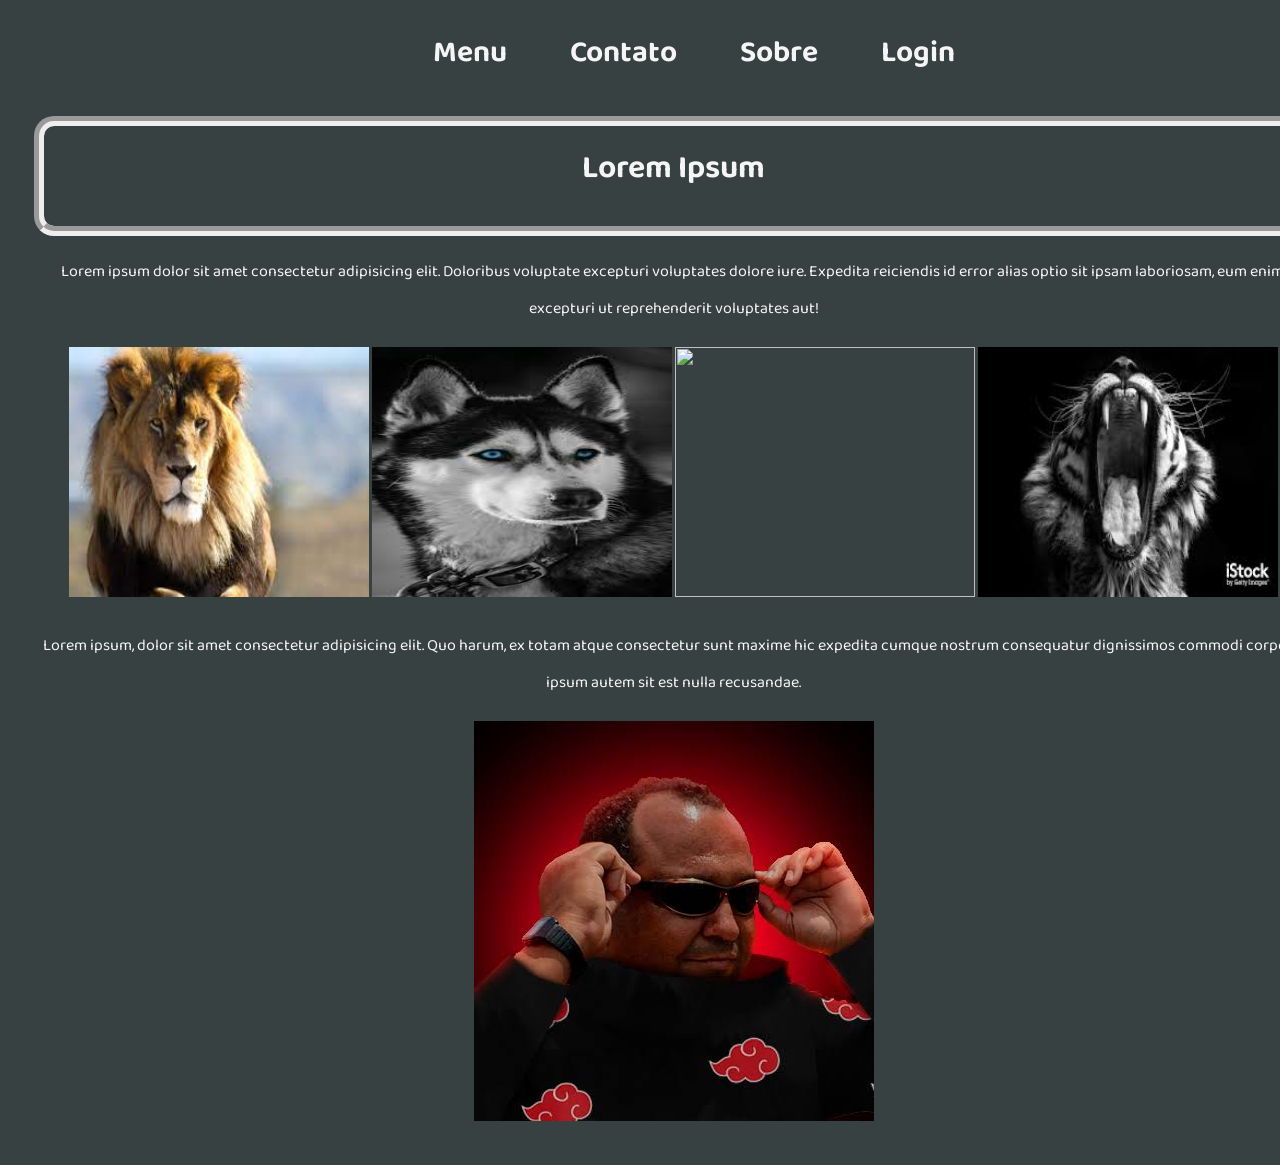
==== frontEnd/index.html @ a700c2aa "exeFront" ====
<!DOCTYPE html>
<html lang="en">
<head>
    <meta charset="UTF-8">
    <meta http-equiv="X-UA-Compatible" content="IE=edge">
    <meta name="viewport" content="width=device-width, initial-scale=1.0">
    <link rel="preconnect" href="https://fonts.gstatic.com">
    <link href="https://fonts.googleapis.com/css2?family=Baloo+Tammudu+2&display=swap" rel="stylesheet">
    <link rel="stylesheet" href="./css/styles.css">
    <title>Meu site</title>
</head>
    <body>
    <div class="menu">
        <ul class="items">
            <li>Menu</li>
            <li>Contato</li>
            <li>Sobre</li>
            <li>Login</li>
        </ul>
    <h1>Lorem Ipsum</h1>
    <p>Lorem ipsum dolor sit amet consectetur adipisicing elit. Doloribus voluptate excepturi voluptates dolore iure. Expedita reiciendis id error alias optio sit ipsam laboriosam, eum enim, excepturi ut reprehenderit voluptates aut!</p>
    <div class="imagens">
        <img class="animais" src="./img/leao.jpg" alt="">
        <img class="animais" src="./img/lobo.jpg" alt="">
        <img class="animais" src="./img/selfie.jpg" alt="">
        <img class="animais" src="./img/tigre.jpg" alt="">
    </div>
    <p>Lorem ipsum, dolor sit amet consectetur adipisicing elit. Quo harum, ex totam atque consectetur sunt maxime hic expedita cumque nostrum consequatur dignissimos commodi corporis ipsum autem sit est nulla recusandae.</p>
    <img src="./img/ednaldoGod.jpg" alt="">
    
</body>
</html>
---- frontEnd/css/styles.css ----
body{
    font-family: 'Baloo Tammudu 2', cursive;
    background-color: rgb(56, 65, 65);
    width: 100%;
}

h1{
    border-style:groove;
   text-align: center;
   padding: 1%; 
   border-width: 10px;
   border-radius: 20px;
}

.menu {
    width: 100%;
    color: whitesmoke;
    margin: 2%;
    background-color: rgb(56, 65, 65);
    text-align: center;
}

.items > li {
    
    display: inline;
    margin: 30px;
    font-weight: bold;
    font-size: 30px;
}

.imagens {
    display: inline;
    width: 20%;
}

.animais {
    height: 250px;
    width: 300px;
    
}

.animais:hover{
    margin-bottom: 20px;

}

.fixed{
    position: fixed;
}
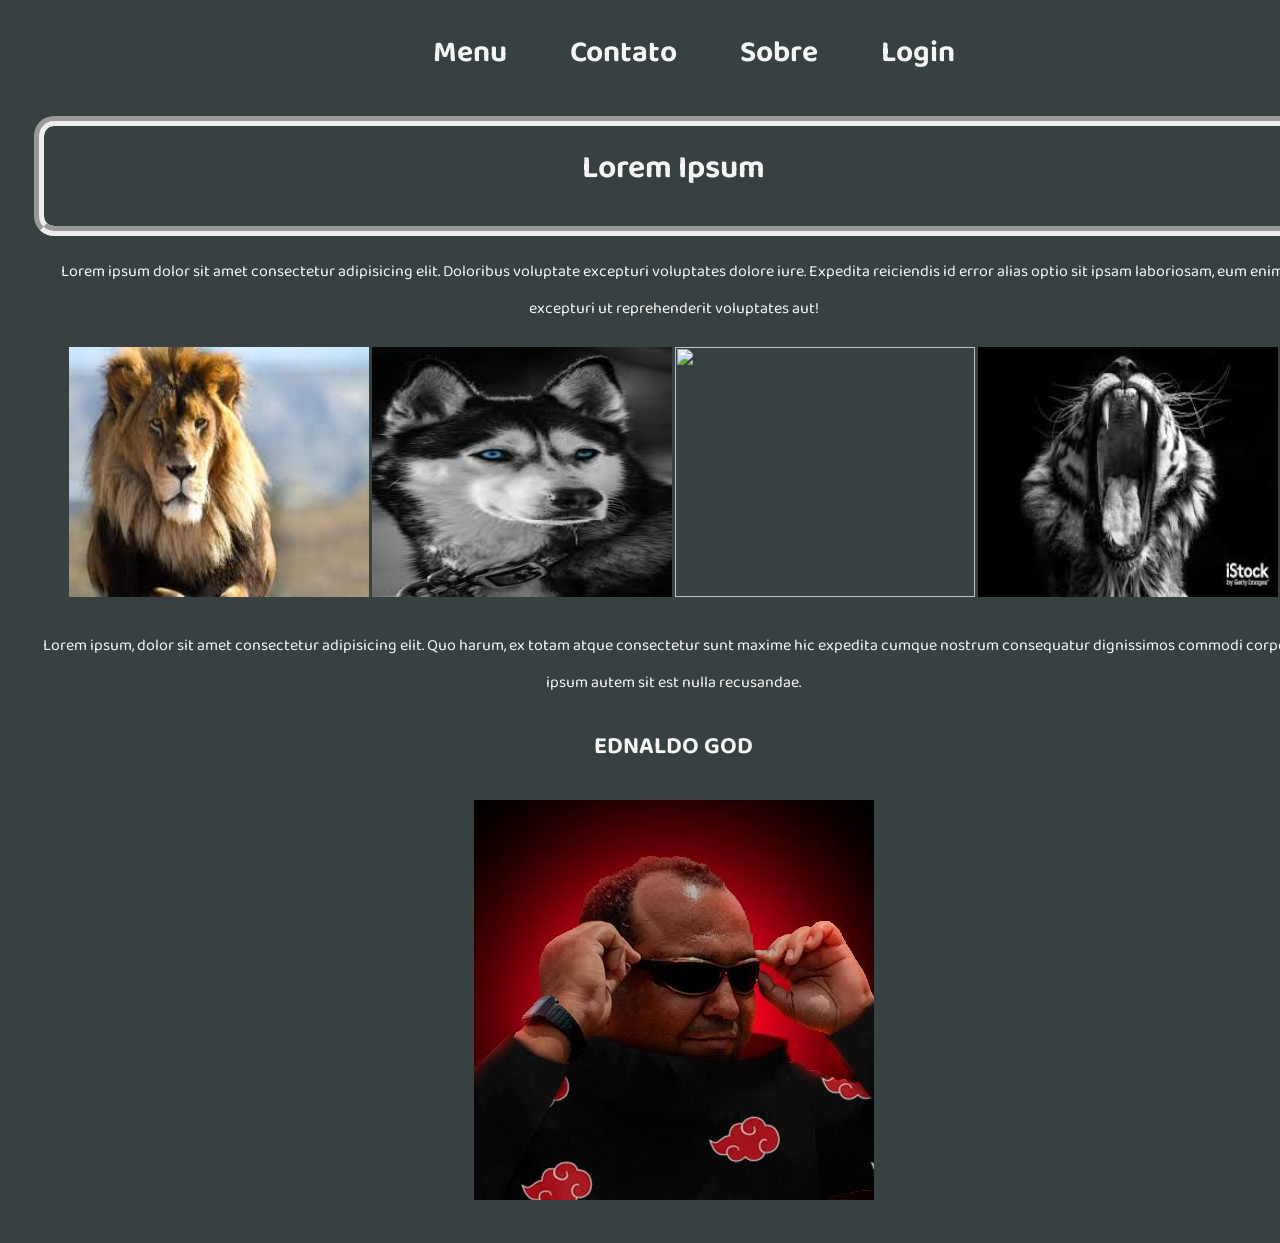
==== commit fad1e1b7: "radius no ednaldo" ====
--- a/frontEnd/index.html
+++ b/frontEnd/index.html
@@ -26,7 +26,9 @@
         <img class="animais" src="./img/tigre.jpg" alt="">
     </div>
     <p>Lorem ipsum, dolor sit amet consectetur adipisicing elit. Quo harum, ex totam atque consectetur sunt maxime hic expedita cumque nostrum consequatur dignissimos commodi corporis ipsum autem sit est nulla recusandae.</p>
+    <h2>EDNALDO GOD</h2>
+    <div class="ednaldo">
     <img src="./img/ednaldoGod.jpg" alt="">
-    
+    </div>    
 </body>
 </html>
--- a/frontEnd/css/styles.css
+++ b/frontEnd/css/styles.css
@@ -46,4 +46,9 @@
 
 .fixed{
     position: fixed;
+}
+
+.ednaldo > img:hover{
+    border: green;
+    border-radius: 30%;
 }
